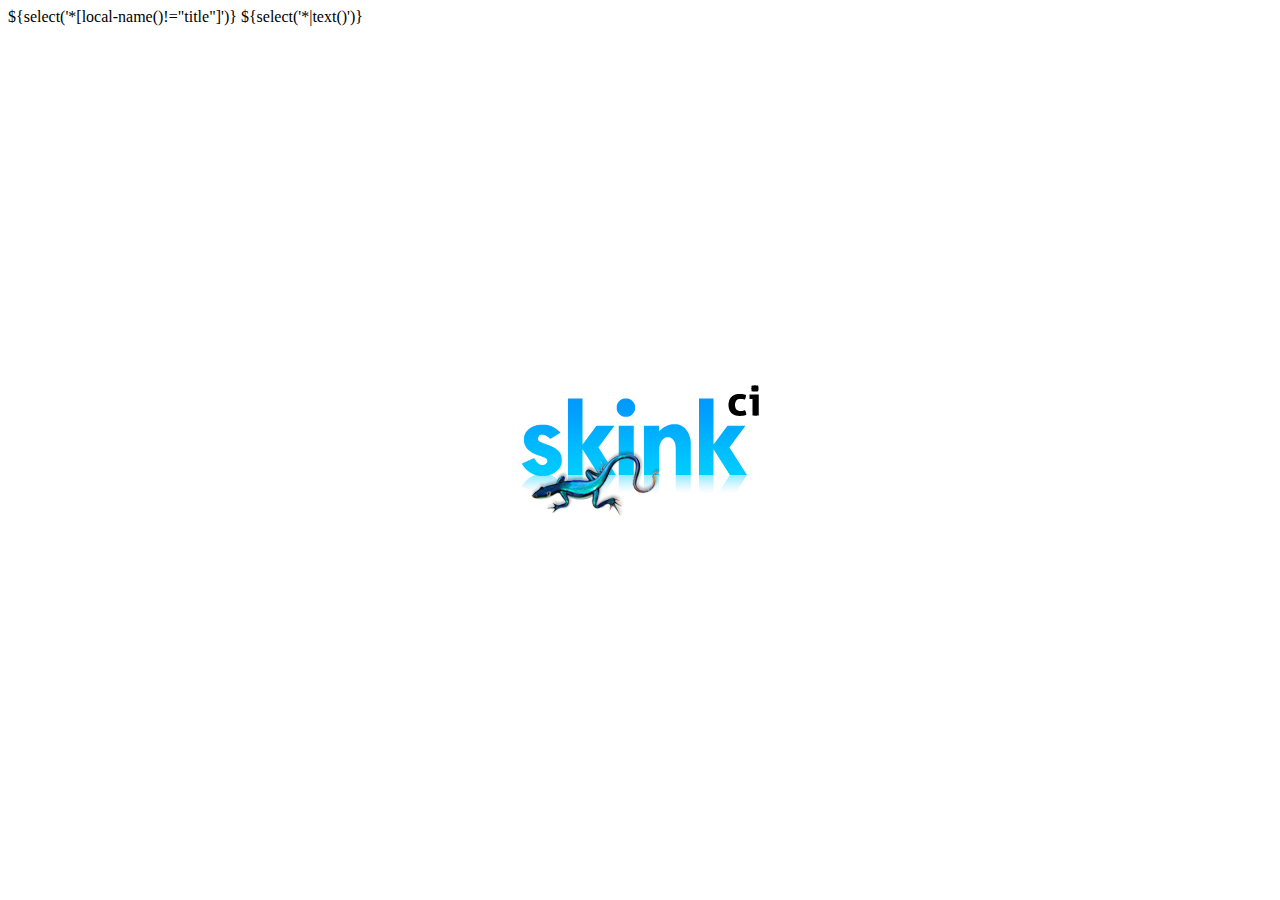
==== templates/default.html @ 69b3dac5 "Under construction page." ====
<html xmlns="http://www.w3.org/1999/xhtml"
      xmlns:py="http://genshi.edgewall.org/" py:strip="">
    <py:match path="head" once="true">
        <head py:attrs="select('@*')">
            <title py:with="title = list(select('title/text()'))">
                Skink<py:if test="title"> - ${title}</py:if>
            </title>
            <link rel="stylesheet" href="/static/css/style.css" type="text/css" />
            ${select('*[local-name()!="title"]')}
        </head>
    </py:match>

    <py:match path="body" once="true">
        <body py:attrs="select('@*')">
            ${select('*|text()')}
        </body>
    </py:match>

</html>
---- static/css/style.css ----
html
{
    height: 100%;
}

body
{
    background-image: url("../images/skink.jpg");
    background-attachment: fixed;
    background-repeat: no-repeat;
    background-position: 50% 50%;
}

p
{
    font-family: helvetica;
    font-size: 13px;
    color: #c0c0c0;
}
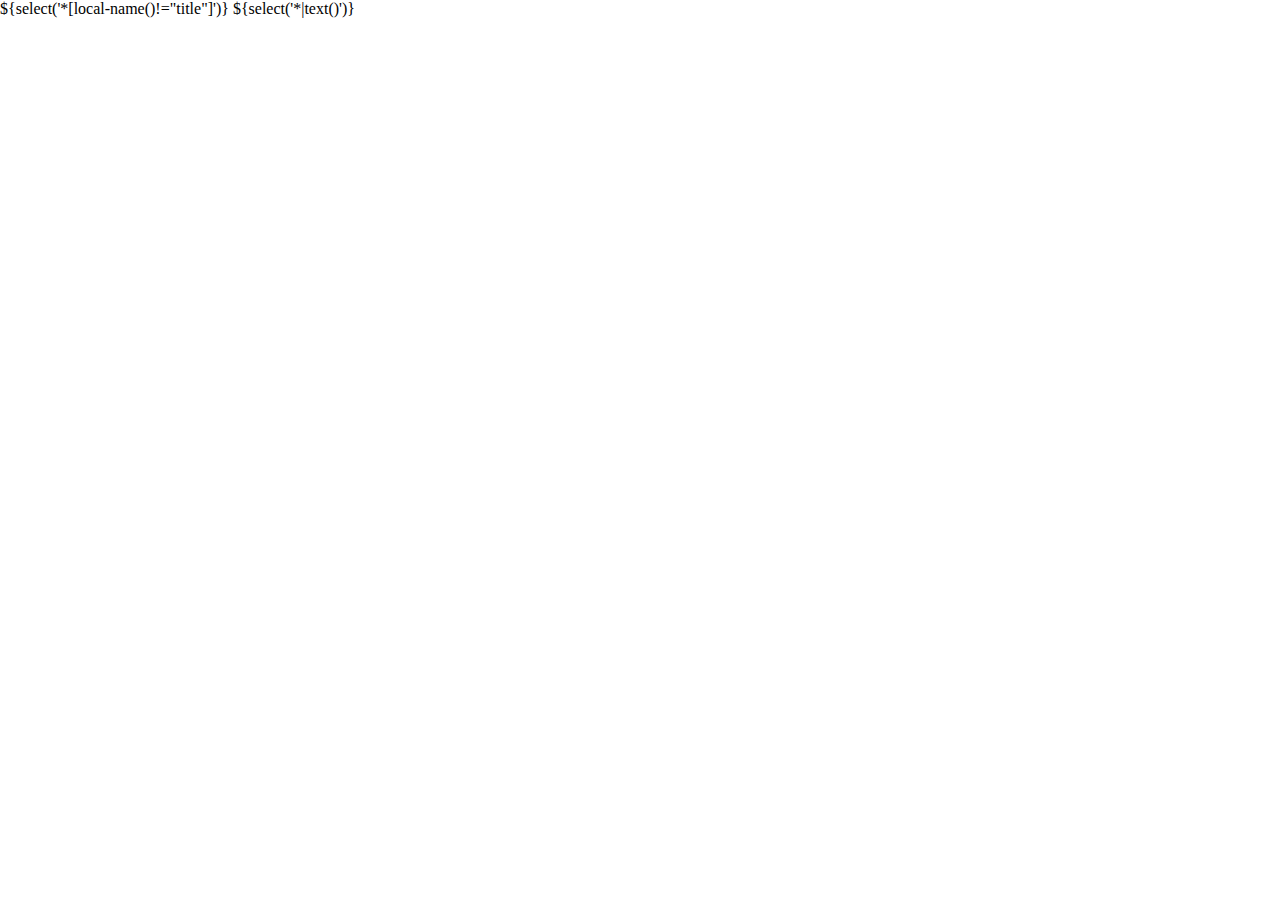
==== commit 1e1a9c13: "Tapume" ====
--- a/templates/default.html
+++ b/templates/default.html
@@ -5,6 +5,7 @@
             <title py:with="title = list(select('title/text()'))">
                 Skink<py:if test="title"> - ${title}</py:if>
             </title>
+            <meta name="author" content="kenji yamamoto">
             <link rel="stylesheet" href="/static/css/style.css" type="text/css" />
             ${select('*[local-name()!="title"]')}
         </head>
--- a/static/css/style.css
+++ b/static/css/style.css
@@ -1,19 +1,26 @@
-html
+* 
 {
-    height: 100%;
+    margin:0;
+    padding:0;
+    border:0;
 }
-
-body
+
+.tapume 
 {
-    background-image: url("../images/skink.jpg");
-    background-attachment: fixed;
-    background-repeat: no-repeat;
-    background-position: 50% 50%;
+    background:url(imgs/tapume.jpg) no-repeat center top;
+    margin:0 auto;
+    height:500px;
+    width:550px;
+    position:relative;
 }
-
-p
+
+.tapume .git-code 
 {
-    font-family: helvetica;
-    font-size: 13px;
-    color: #c0c0c0;
+    color:#00ff00;
+    font-size:15px;
+    position:absolute;
+    bottom:65px;
+    left:0;
+    width:550px;
+    text-align:center;
 }
